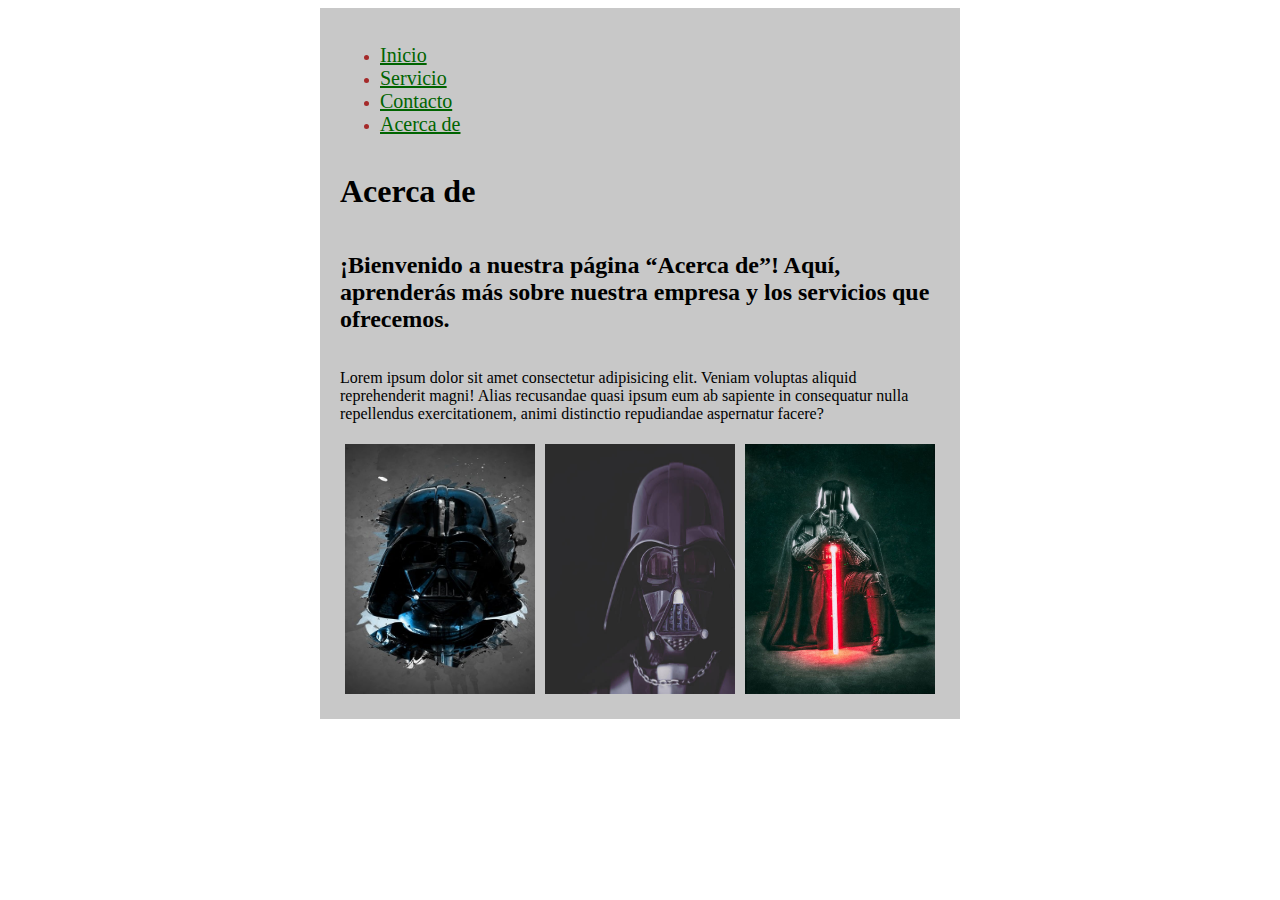
==== about.html @ 13dca4d6 "Initial commit" ====
<!DOCTYPE html>
<html lang="en">
<head>
    <meta charset="UTF-8">
    <meta http-equiv="X-UA-Compatible" content="IE=edge">
    <meta name="viewport" content="width=device-width, initial-scale=1.0">
    <title>mi primer pagina web</title>
    <link rel="stylesheet" type="text/css" href="style.css" />
    <script src="script.js"></script>
</head>
<body>
   <div class="container">
        
        <header>
            <nav role="navigation">
                <ul>
                    <li class="itemBarra"><a class="navegador" href="index.html"> Inicio </a></li>
                    <li class="itemBarra"><a class="navegador" href="services.html">Servicio </a></li>
                    <li class="itemBarra"><a class="navegador" href="contact.html">Contacto </a></li>
                    <li class="itemBarra"><a class="navegador" href="about.html">Acerca de </a></li>
                </ul>
            </nav>
        </header>
        
        <h1>Acerca de</h1>
    <h2>¡Bienvenido a nuestra página “Acerca de”! Aquí, aprenderás más sobre nuestra empresa y los servicios que ofrecemos.</h2>
    <p>
        Lorem ipsum dolor sit amet consectetur adipisicing elit. Veniam voluptas aliquid reprehenderit magni! 
        Alias recusandae quasi ipsum eum ab sapiente in consequatur nulla repellendus 
        exercitationem, animi distinctio repudiandae aspernatur facere?
    </p>
  
    <div class="img-container">
        <img src="img/imagenUno.jpg" alt="impresiones">
        <img src="img/imagenDos.jpg" alt="kit-fiestas">
        <img src="img/imagenTres.jpg" alt="sublimacion">
    </div>

   </div>
              
</body>
</html>
---- style.css ----
.container {
    display: grid;
      max-width: 600px;
    margin: auto;
    padding: 20px;
    background-color: rgb(200,200,200);
  }

  a {
    color: rgb(19, 41, 61);
    font-size: 20px;
  }

  .titulo {
    color: rgb(255, 139, 31);
  }

  .row {
    display: flex;
    flex-wrap: wrap;
    margin: 10px;
    background-color: rgb(87, 81, 81);
    border-radius: 15px;
  }
  
  .column {
    flex: 1;
    padding: 10px;
  }
  
  img{
    padding: 5px;
    width: 190px;
    height: 250px;
  }

  .img-container{
    margin: auto;
    padding: auto;
    display: flex;
  }

  @media (max-width: 600px) {
    .column {
      flex: 100%;
    }
  }

  .boton{
    font-size: 20px;
    color: darkblue;
    background-color: aquamarine;
    margin-top: 20px;
    border-radius: 5px;
  }

  .itemBarra{
    color: brown;
  }

  .navegador{
    color: darkgreen;
  }

  label{
    padding: 5px;
    display: block;
    color: blue;
  }

  .listaServicios{
    font-size: 20px;
    color: blueviolet;
  }
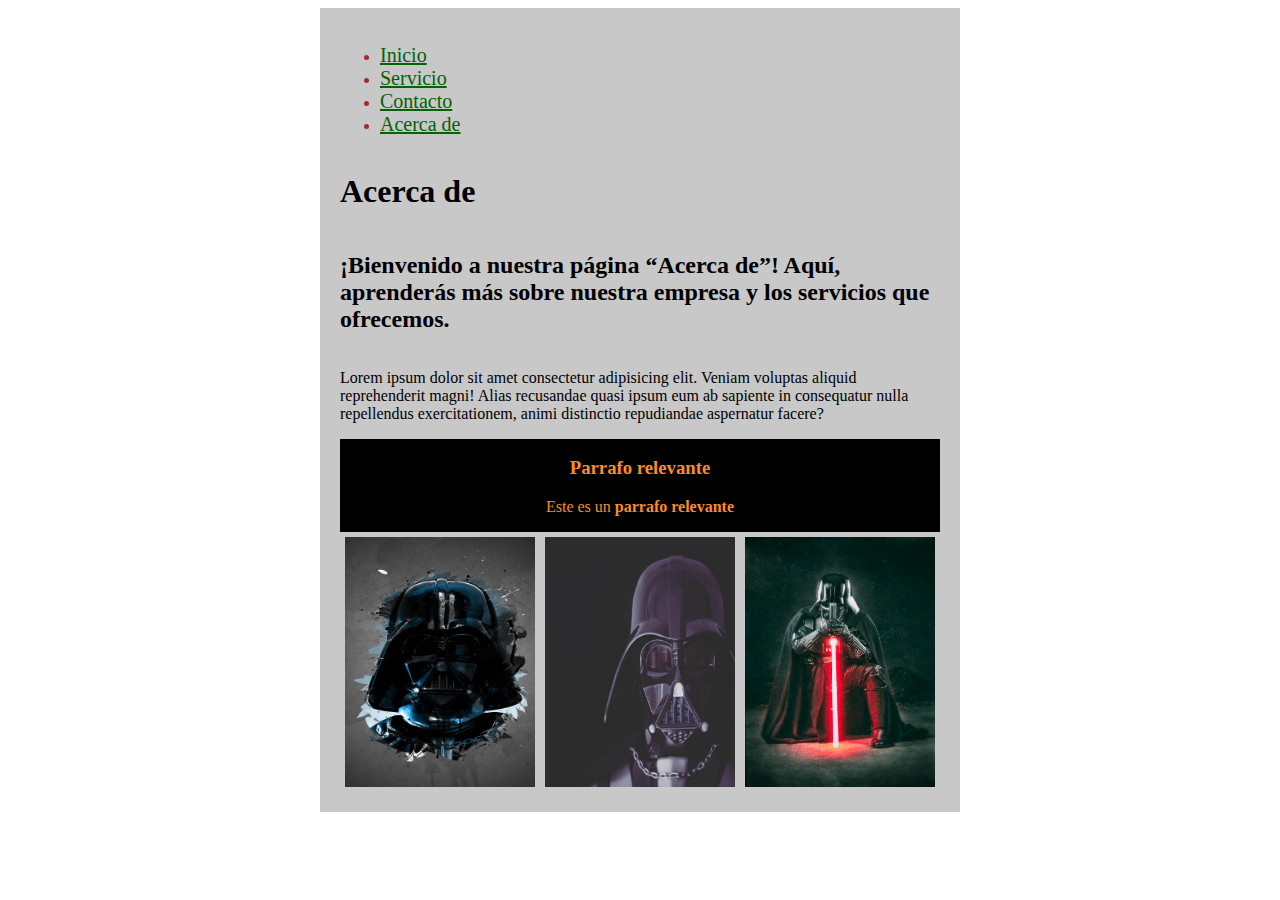
==== commit f1ea303a: "mi primera confirmacion de actualizacion" ====
--- a/about.html
+++ b/about.html
@@ -23,20 +23,24 @@
         </header>
         
         <h1>Acerca de</h1>
-    <h2>¡Bienvenido a nuestra página “Acerca de”! Aquí, aprenderás más sobre nuestra empresa y los servicios que ofrecemos.</h2>
-    <p>
-        Lorem ipsum dolor sit amet consectetur adipisicing elit. Veniam voluptas aliquid reprehenderit magni! 
-        Alias recusandae quasi ipsum eum ab sapiente in consequatur nulla repellendus 
-        exercitationem, animi distinctio repudiandae aspernatur facere?
-    </p>
-  
-    <div class="img-container">
-        <img src="img/imagenUno.jpg" alt="impresiones">
-        <img src="img/imagenDos.jpg" alt="kit-fiestas">
-        <img src="img/imagenTres.jpg" alt="sublimacion">
-    </div>
+        <h2>¡Bienvenido a nuestra página “Acerca de”! Aquí, aprenderás más sobre nuestra empresa y los servicios que ofrecemos.</h2>
+        <p>
+            Lorem ipsum dolor sit amet consectetur adipisicing elit. Veniam voluptas aliquid reprehenderit magni! 
+            Alias recusandae quasi ipsum eum ab sapiente in consequatur nulla repellendus 
+            exercitationem, animi distinctio repudiandae aspernatur facere?
+        </p>
+    
+        <div class="greeting">
+            <h3>Parrafo relevante</h3>
+            <p>Este es un <b>parrafo relevante</b></p>
+        </div>
 
-   </div>
-              
+        <div class="img-container">
+            <img src="img/imagenUno.jpg" alt="impresiones">
+            <img src="img/imagenDos.jpg" alt="kit-fiestas">
+            <img src="img/imagenTres.jpg" alt="sublimacion">
+        </div>
+
+    </div>    
 </body>
 </html> --- a/style.css
+++ b/style.css
@@ -40,6 +40,12 @@
     display: flex;
   }
 
+  .greeting{
+    text-align: center;
+    color: rgb(255, 139, 31);
+    background-color: black;
+  }
+
   @media (max-width: 600px) {
     .column {
       flex: 100%;
